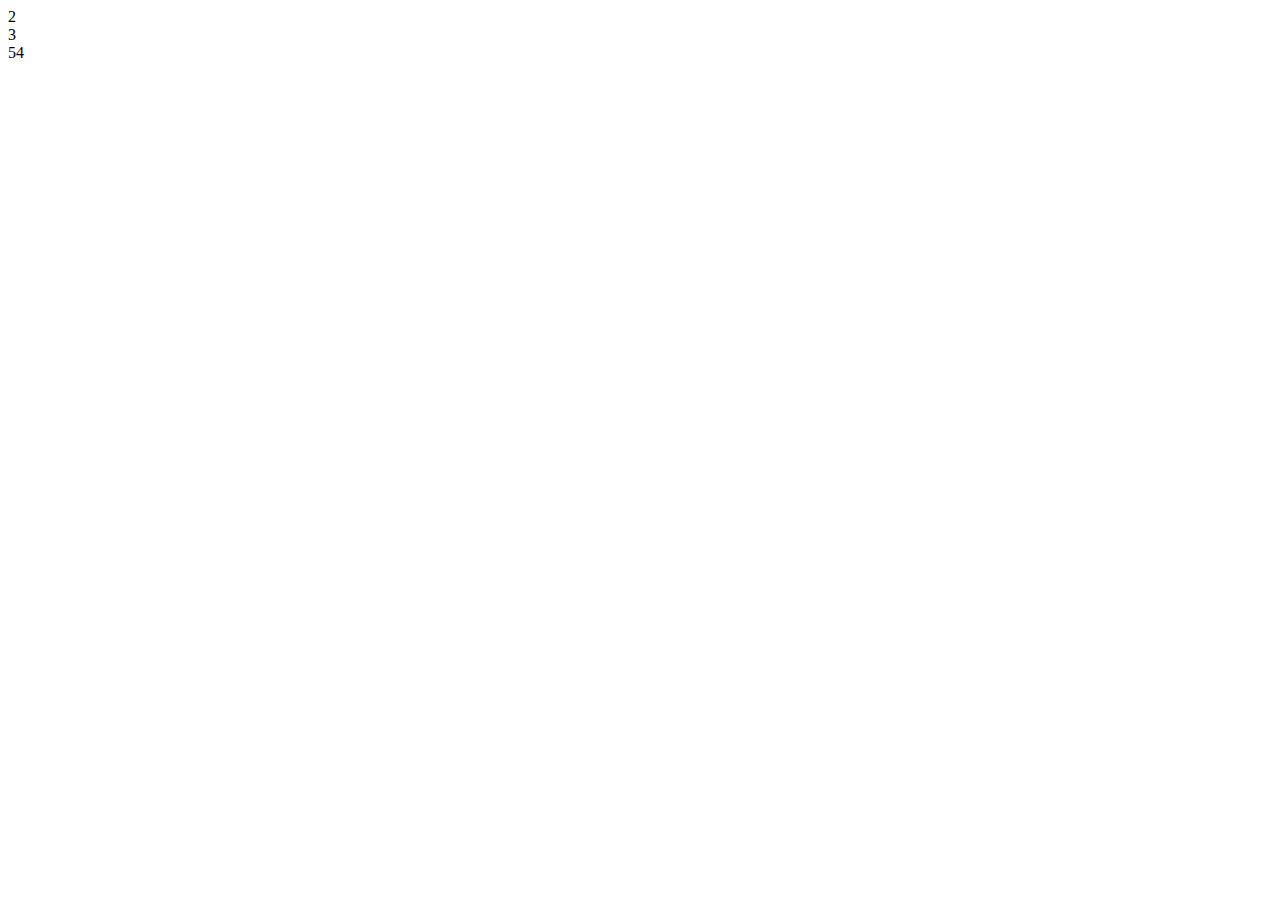
==== 231/index.html @ 5f87d1b7 "231 and index.html" ====
<!DOCTYPE html>
<html lang="en">
<head>
    <meta charset="UTF-8">
    <meta http-equiv="X-UA-Compatible" content="IE=edge">
    <meta name="viewport" content="width=device-width, initial-scale=1.0">
    <title>Document</title>
</head>
<body>
    <li>2</li>
    <li>3</li>
    <li>54</li>
</body>
</html>
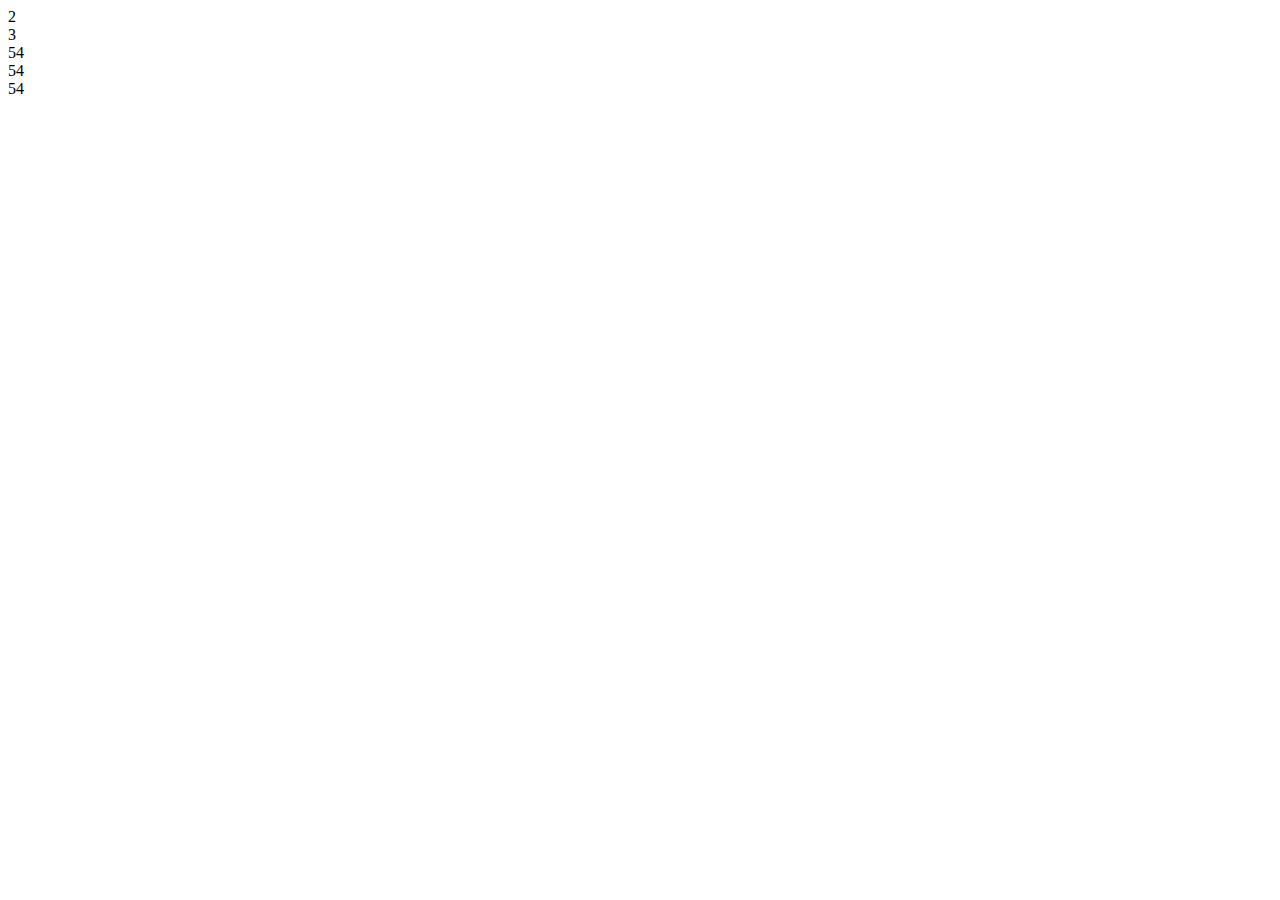
==== commit 00130aac: "231 and index.html new" ====
--- a/231/index.html
+++ b/231/index.html
@@ -10,5 +10,7 @@
     <li>2</li>
     <li>3</li>
     <li>54</li>
+    <li>54</li>
+    <li>54</li>
 </body>
 </html>